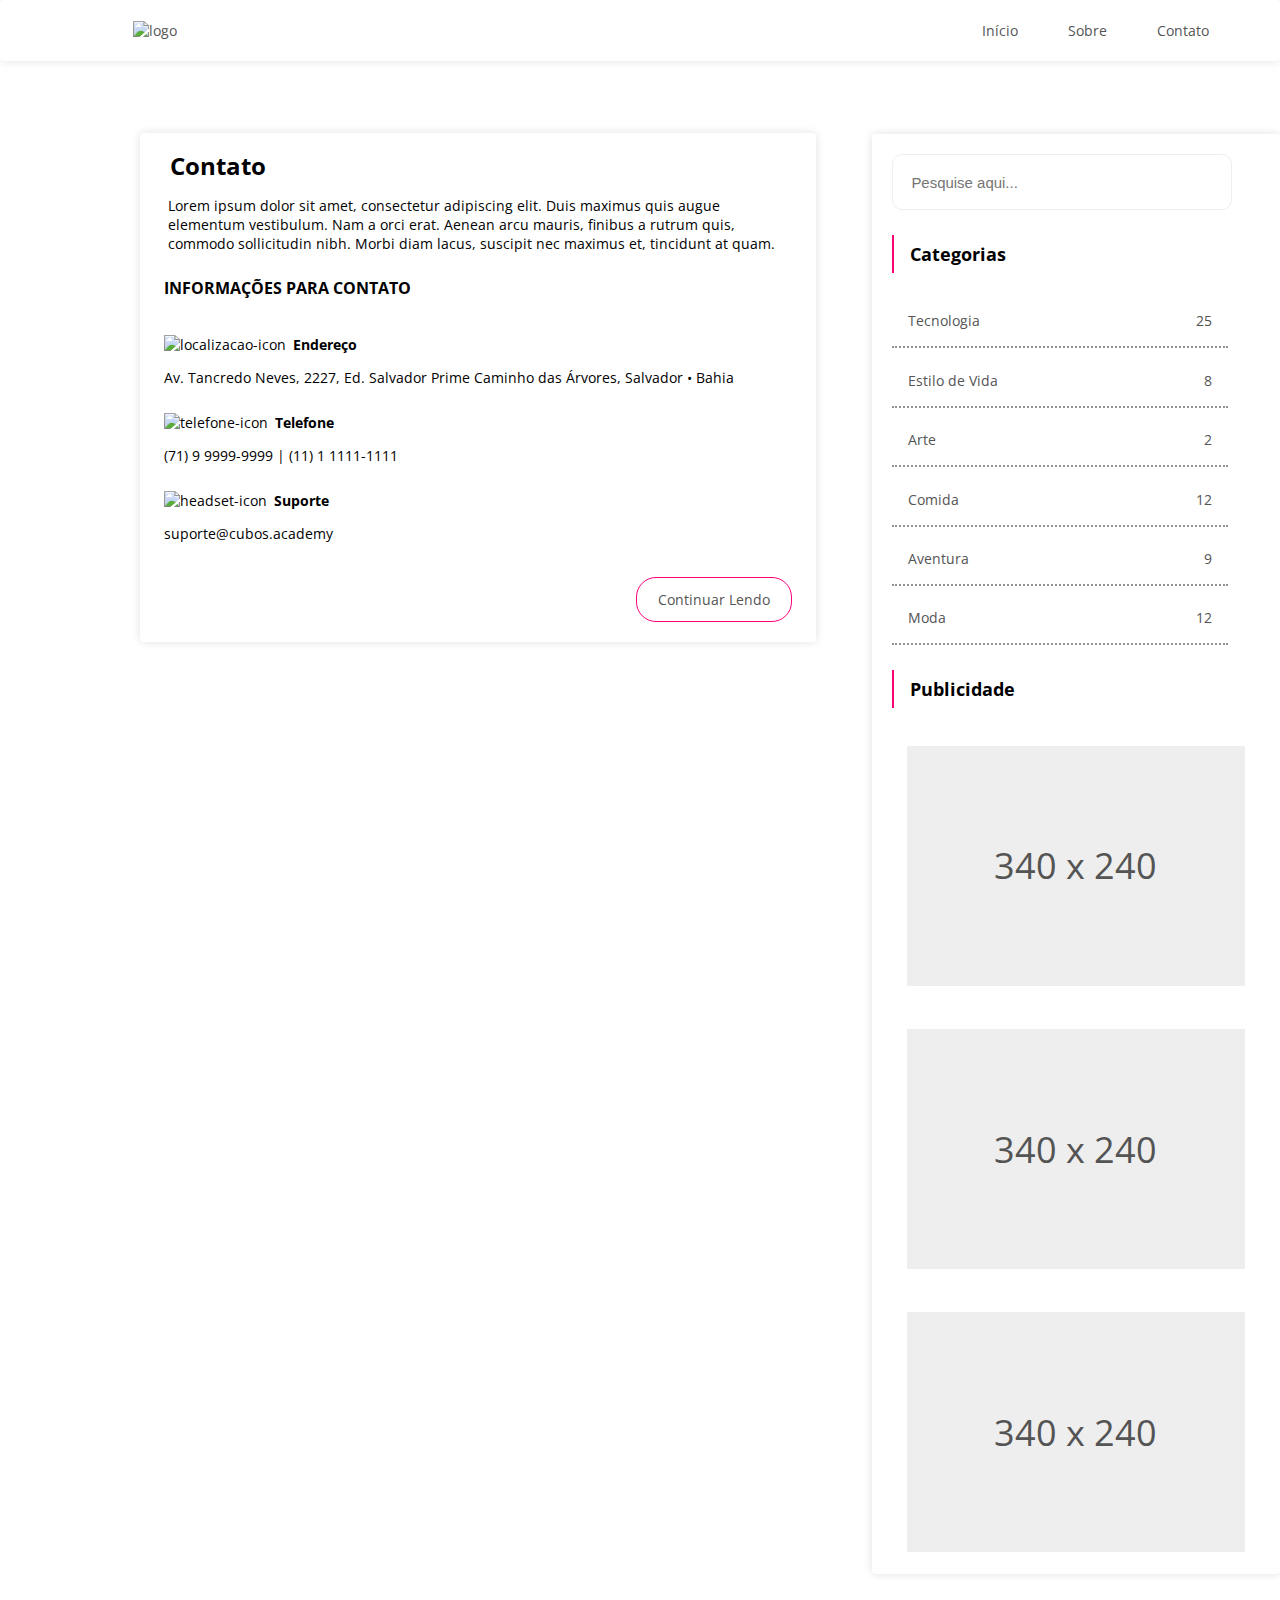
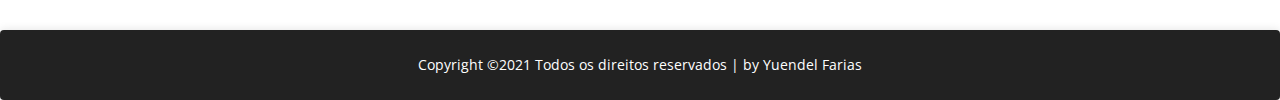
==== contact.html @ f351b8f2 "Desafio 1. Página de comentario + inicio da pagina Sobre" ====
<!DOCTYPE html>
<html lang="pt-BR">

<head>
    <meta charset="UTF-8">
    <link rel="stylesheet" href="style.css">
    <meta name="viewport" content="width=device-width, initial-scale=1.0">
    <link rel="preconnect" href="https://fonts.gstatic.com">
    <link href="https://fonts.googleapis.com/css2?family=Open+Sans:wght@400;700&display=swap" rel="stylesheet">
    <title>Continue lendo, card1 - Yuendel Farias</title>
</head>


<body>
    <div class="container-grid">
        <header class="item">
            <img src="./assets/logo.svg" alt="logo">
            <div class="cabecalho">
                <a href="./index.html"> Início </a>
                <a href="./sobre.html"> Sobre </a>
                <a href="./contact.html">Contato</a>
            </div>
        </header>
        <main>
            <div class="item">
                <div class="contato">
                    <h1>Contato</h1>
                    <p>
                        Lorem ipsum dolor sit amet, consectetur adipiscing elit. Duis maximus quis augue elementum
                        vestibulum.
                        Nam a orci erat. Aenean arcu mauris, finibus a rutrum quis, commodo sollicitudin nibh. Morbi
                        diam
                        lacus,
                        suscipit nec maximus et, tincidunt at quam.
                    </p>

                </div>

                <div class="info-Contatos">
                    <h2>INFORMAÇÕES PARA CONTATO</h2>

                    <div class="icon-contato">
                        <img src="./assets/localizacao.svg" alt="localizacao-icon">
                        <span>Endereço</span>
                    </div>
                    <p>Av. Tancredo Neves, 2227, Ed. Salvador Prime Caminho das Árvores, Salvador • Bahia</p>

                    <div class="icon-contato">
                        <img src="./assets/telefone.svg" alt="telefone-icon">
                        <span>Telefone</span>

                    </div>
                    <p>(71) 9 9999-9999 | (11) 1 1111-1111</p>

                    <div class="icon-contato">
                        <img src="./assets/headset.svg" alt="headset-icon">
                        <span>Suporte</span>
                    </div>
                    <p>suporte@cubos.academy</p>
                </div>

                <div class="main-footer">
                    <div class="button">
                        <a href="./continueReading1.html"> Continuar Lendo </a>
                    </div>
                </div>
            </div>

        </main>

        <div class="menu item">
            <form action="get">
                <input type="text" placeholder="Pesquise aqui..." class="search-field">
            </form>

            <div class="titulo-menu">
                <h1>Categorias</h1>
            </div>
            <a href="">Tecnologia <span> 25 </span></a>
            <a href="">Estilo de Vida <span> 8 </span></a>
            <a href="">Arte <span> 2 </span></a>
            <a href="">Comida <span> 12 </span></a>
            <a href="">Aventura <span> 9 </span></a>
            <a href="">Moda <span> 12 </span></a>

            <div class="titulo-menu">
                <h1>Publicidade</h1>
            </div>
            <div class="publicidade">
                <div class="item-publicidade"> 340 x 240</div>
                <div class="item-publicidade"> 340 x 240</div>
                <div class="item-publicidade"> 340 x 240</div>
            </div>
        </div>

        <footer class="item">
            Copyright ©2021 Todos os direitos reservados | by Yuendel Farias
        </footer>
    </div>






</body>

</html>
---- style.css ----
body {
    background-color: #E5E5E5;
    font-family: 'Open Sans', sans-serif;
    font-size: 0.875rem;
    margin: 0;
    color: #545454;
}

.container-grid {
    background-color: #FFF;
    display: grid;
    grid-template-columns: 2fr 1fr;
    grid-template-rows: auto 1fr auto;
    grid-template-areas: "header header" "content menu" "footer footer";
    gap: 3.5rem;
    min-height: 100vh;
}

header {
    grid-area: header;
    display: flex;
    justify-content: space-between;
    align-items: center;
    padding: 1.3rem;
}

.item {
    box-shadow: 0px 0px 10px rgba(0, 0, 0, 0.12);
    border-radius: 4px;
}

header img {
    margin-left: 7rem;
}

header a {
    text-decoration: none;
    color: inherit;
    margin-right: 3.125rem;
}

header a:hover {
    color: #FE0078;
}

.cabecalho {
    display: flex;
    align-items: center;
}

main {
    grid-area: content;
    margin-left: 8.75rem;
}

main h1 {
    color: black;
    margin-left: 1rem;
    padding-top: 1rem;
    margin-bottom: 0.5rem;
}

main p {
    margin: 0.875rem;
}

main span {
    font-size: 0.75rem;
    margin-left: 1.2rem;
    color: #929292;
}

main img {
    margin-top: 0.75rem;
}

.main-footer {
    display: flex;
    justify-content: flex-end;
    margin: 0.25rem;
}

.button {
    display: flex;
    justify-content: center;
    align-items: center;
    align-content: flex-end;
    border: 1px solid #FE0078;
    border-radius: 1.25rem;
    width: 9.6rem;
    height: 2.688rem;
    margin: 1.25rem;
}

.button:hover {
    background-color: #FE0078;
    color: white;
}

.button a {
    text-decoration: none;
    color: inherit;
}

.menu {
    grid-area: menu;
    display: flex;
    flex-direction: column;
    height: min-content;
    margin-top: 1.1rem;
}

.menu .search-field {
    padding: 1.15rem;
    margin-left: 1.25rem;
    margin-top: 1.25rem;
    border: 1px solid #EEEEEE;
    box-sizing: border-box;
    border-radius: 0.625rem;
    width: 21.25rem;
    height: 3.25;
    font-size: 0.935rem;
}

.menu .search-field:hover {
    border-color: #FE0078;
}

.menu .titulo-menu {
    display: flex;
    align-items: center;
    border-left: 0.045rem solid #FE0078;
    color: black;
    border-width: 0.125rem;
    margin-left: 1.25rem;
    margin-bottom: 1rem;
    margin-top: 1.563rem;
    padding-left: 1rem;
    height: 2.375rem;
}

.menu .titulo-menu h1 {
    font-size: 1.125rem;
}

.menu a {
    display: flex;
    justify-content: space-between;
    text-decoration: none;
    color: inherit;
    border-bottom: 0.125rem #929292 dotted;
    margin-top: 0.4rem;
    margin-left: 1.25rem;
    margin-right: 3.25rem;
    padding: 1rem;
}

.menu a:hover {
    color: #FE0078;
    border-color: #FE0078;
}

.menu .publicidade {
    display: flex;
    flex-direction: column;
    justify-items: center;
    align-items: center;
}

.menu .publicidade .item-publicidade {
    display: flex;
    justify-content: center;
    align-items: center;
    background-color: #EEEEEE;
    margin: 1.35rem;
    width: 21.15rem;
    height: 15rem;
    font-size: 2.25rem;
}

footer {
    grid-area: footer;
    display: flex;
    justify-content: center;
    align-items: center;
    background-color: #222222;
    color: #fff;
    height: 4.375rem;
}

/*Extra Styles of "continueReading"*/

form {
    display: flex;
    flex-direction: column;
}

form h1 {
    font-size: 1.5rem;
    margin-left: 0;
    margin-bottom: 1.438rem;
}

form .comentarioLinha1 {
    display: flex;
    flex-direction: row;
}

form .comentarioLinha1 input {
    width: 22.125rem;
    height: 2.625rem;
    background: #FFFFFF;
    border: 0.063rem solid #EEEEEE;
    box-sizing: border-box;
    border-radius: 0.125rem;
    margin-top: 0.658rem;
    margin-bottom: 1.438rem;
}

form .comentarioLinha1 input:hover {
    border-color: #FE0078;
}

form textarea {
    margin-top: 0.658rem;
    border: 0.063rem solid #EEEEEE;
    box-sizing: border-box;
    border-radius: 0.125rem;
}

form textarea:hover {
    border-color: #FE0078;
}

.comentario-footer {
    width: 100%;
    display: flex;
    justify-content: flex-end;
}

.button-Comentario {
    background-color: #FE0078;
    color: white;
    height: 2.4rem;
    width: 7.36rem;
    margin: 1.25rem;
    margin-right: 0;
}

/*Extra styles of "contact"*/

.contato {
    margin: 0.9rem;
}

.contato h1 {
    font-size: 1.5rem;
}

.contato p {
    font-size: 0.9rem;
    color: #000000;
}

.info-contatos .icon-contato {
    display: flex;
    flex-direction: row;
}

.info-Contatos {
    color: #000000;
}

.info-Contatos h2 {
    font-size: 1rem;
    margin: 1.5rem;
}

.info-Contatos span {
    color: #000000;
    font-weight: 700;
    font-size: 0.9rem;
    margin-left: 0.2rem;
}

.info-Contatos .icon-contato {
    margin-left: 1.5rem;
}

.info-Contatos p {
    margin-left: 1.5rem;
}
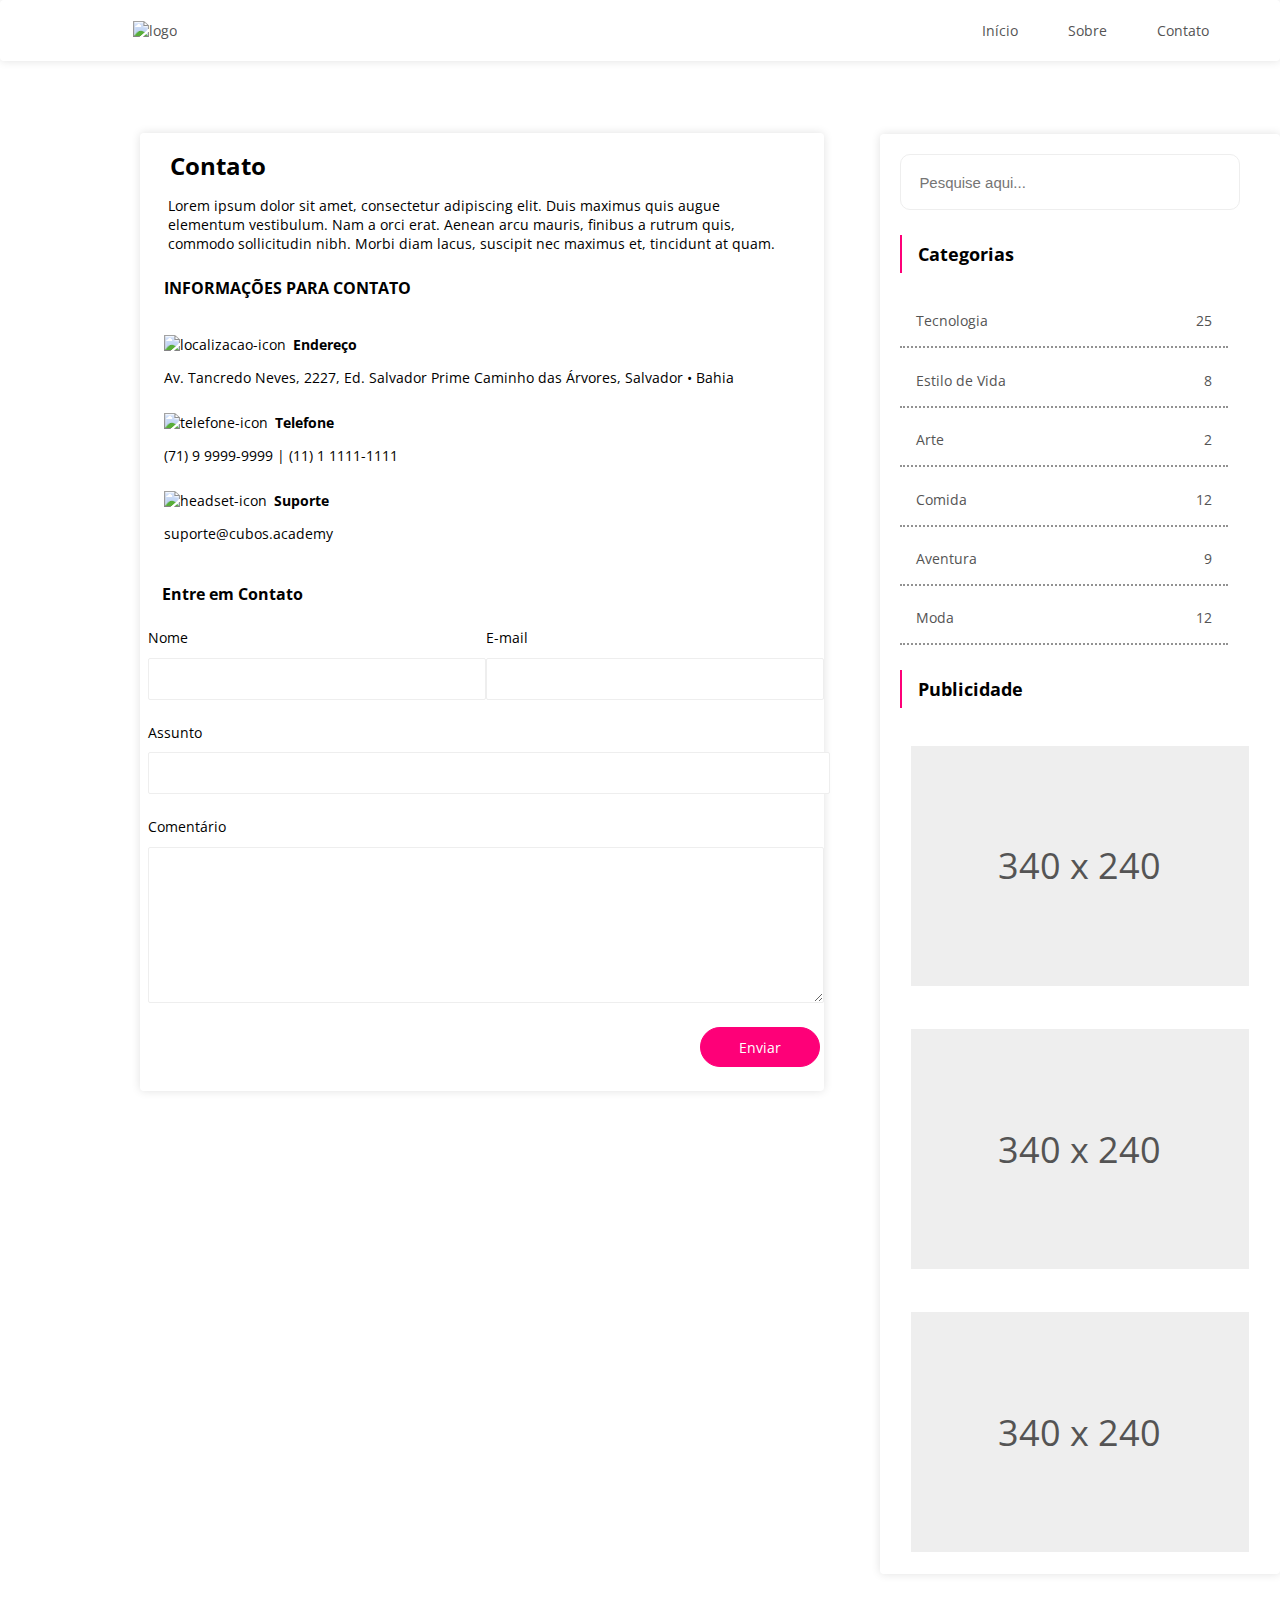
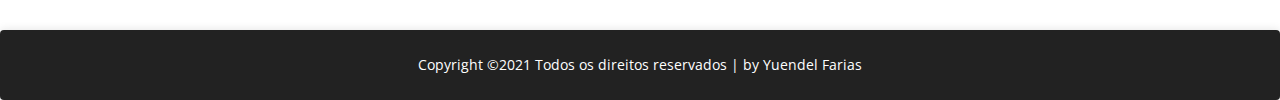
==== commit 4304b570: "Desafio 1, página de continuar lendo e contato concluida. Inicio da página Sobre" ====
--- a/contact.html
+++ b/contact.html
@@ -7,7 +7,7 @@
     <meta name="viewport" content="width=device-width, initial-scale=1.0">
     <link rel="preconnect" href="https://fonts.gstatic.com">
     <link href="https://fonts.googleapis.com/css2?family=Open+Sans:wght@400;700&display=swap" rel="stylesheet">
-    <title>Continue lendo, card1 - Yuendel Farias</title>
+    <title>Contato</title>
 </head>
 
 
@@ -22,7 +22,7 @@
             </div>
         </header>
         <main>
-            <div class="item">
+            <div class="item item-contato">
                 <div class="contato">
                     <h1>Contato</h1>
                     <p>
@@ -58,12 +58,34 @@
                     </div>
                     <p>suporte@cubos.academy</p>
                 </div>
+                <form action="get" class="form-Contato">
 
-                <div class="main-footer">
-                    <div class="button">
-                        <a href="./continueReading1.html"> Continuar Lendo </a>
+                    <h1>Entre em Contato</h1>
+                    <div class="comentarioLinha1">
+                        <label for="lblNome"> Nome
+                            <input type="text" name="txtNome" id="txtNome">
+                        </label>
+
+
+                        <label for="lblEmail"> E-mail
+                            <input type="text" name="txtEmail">
+                        </label>
                     </div>
-                </div>
+
+                    <div class="comentarioLinha2">
+                        <label for="lblAssunto"> Assunto
+                            <input type="text" name="txtAssunto">
+                        </label>
+                    </div>
+
+                    <label for="lblComentario"> Comentário </label>
+                    <textarea name="txtaComentario" id="txtaComentario" cols="30" rows="10"></textarea>
+
+                    <div class="main-footer">
+                        <div class="button button-Comentario">
+                            <a href="./index.html"> Enviar </a>
+                        </div>
+                    </div>
             </div>
 
         </main>
--- a/style.css
+++ b/style.css
@@ -190,9 +190,25 @@
 
 /*Extra Styles of "continueReading"*/
 
+.card-Completo * {
+    color: #000000;
+}
+
+.card-Completo {
+    padding-bottom: 1.525rem;
+}
+
+.card-Completo span {
+    font-size: 0.75rem;
+    margin-left: 1.2rem;
+    color: #929292;
+}
+
 form {
     display: flex;
     flex-direction: column;
+    color: #000000;
+    font-weight: 400;
 }
 
 form h1 {
@@ -207,7 +223,7 @@
 }
 
 form .comentarioLinha1 input {
-    width: 22.125rem;
+    width: 21.125rem;
     height: 2.625rem;
     background: #FFFFFF;
     border: 0.063rem solid #EEEEEE;
@@ -289,4 +305,34 @@
 
 .info-Contatos p {
     margin-left: 1.5rem;
+}
+
+.item-contato form {
+    margin-left: 0.5rem;
+}
+
+.comentarioLinha2 {
+    display: flex;
+    flex-direction: row;
+    width: 22rem;
+}
+
+.comentarioLinha2 input {
+    width: 42.625rem;
+    height: 2.625rem;
+    background: #FFFFFF;
+    border: 0.063rem solid #EEEEEE;
+    box-sizing: border-box;
+    border-radius: 0.125rem;
+    margin-top: 0.658rem;
+    margin-bottom: 1.438rem;
+}
+
+form .comentarioLinha2 input:hover {
+    border-color: #FE0078;
+}
+
+.form-Contato h1 {
+    font-size: 1rem;
+    margin-left: 0.9rem;
 }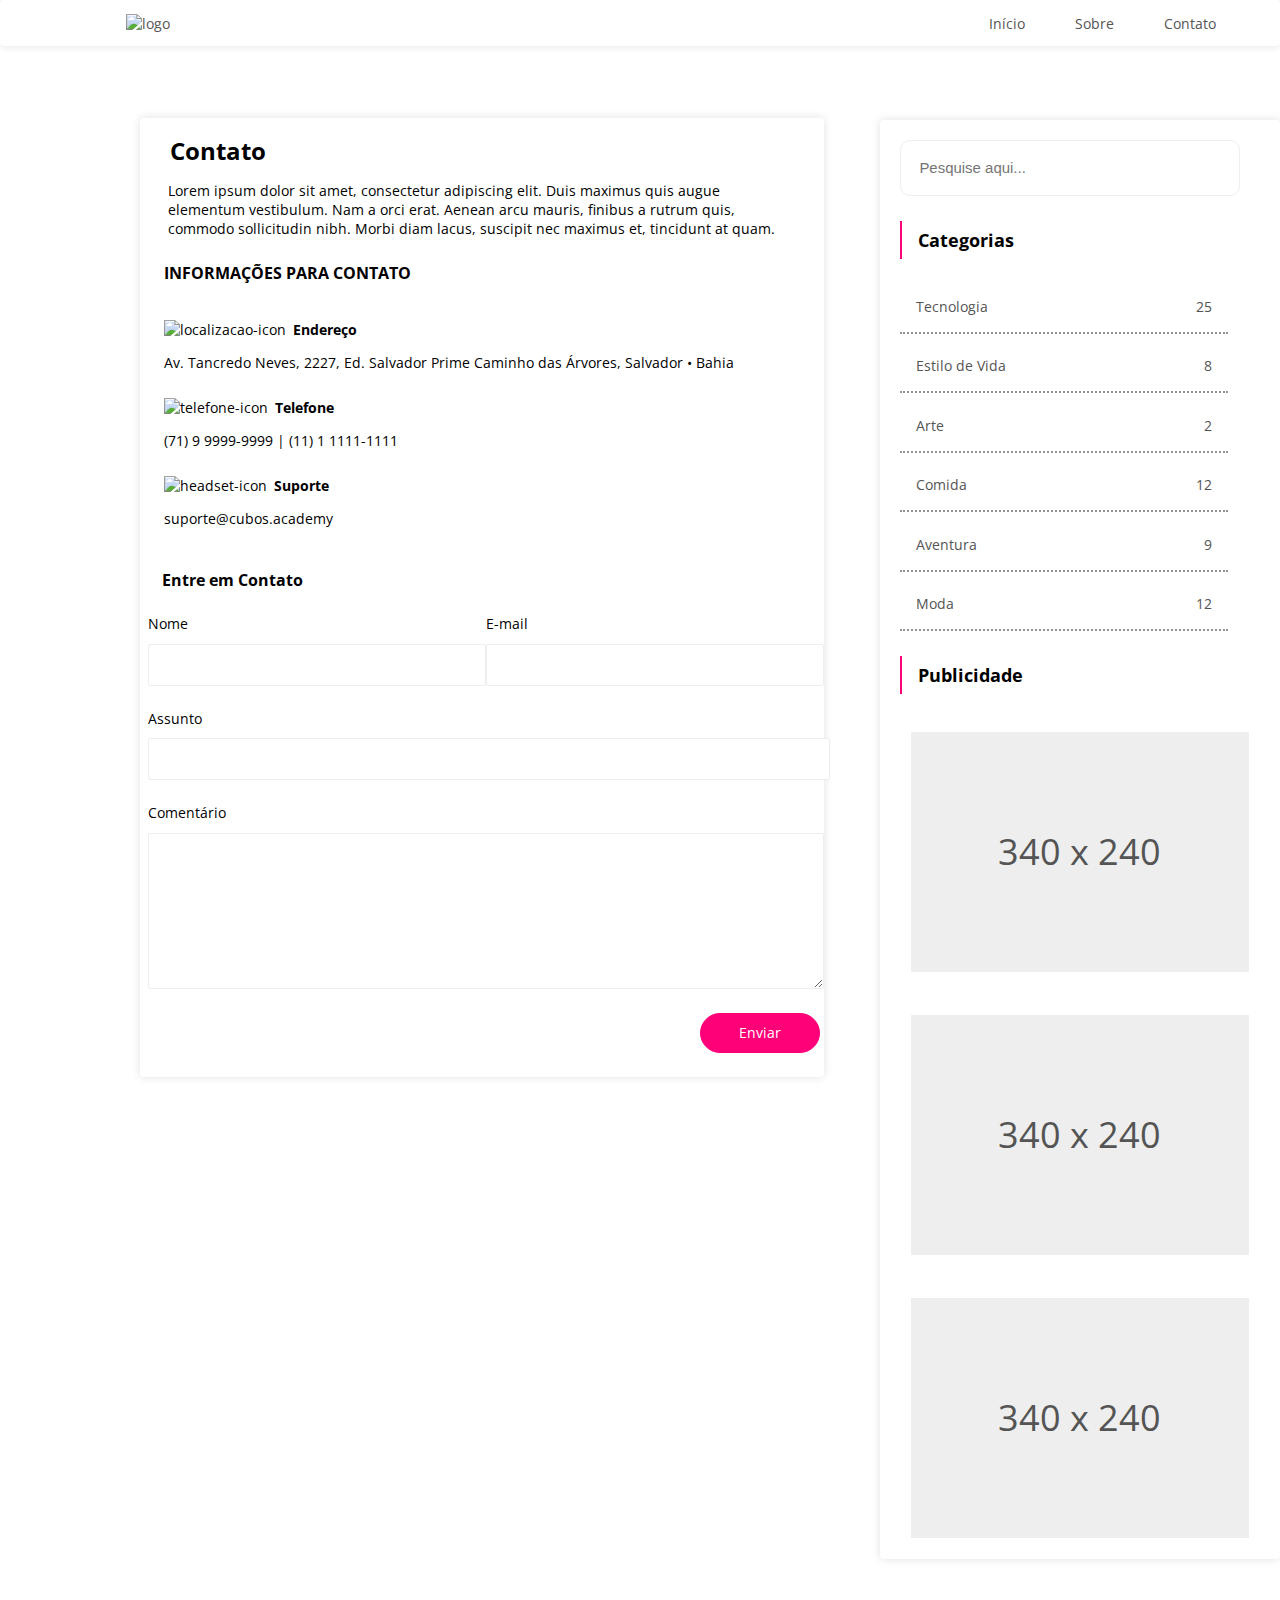
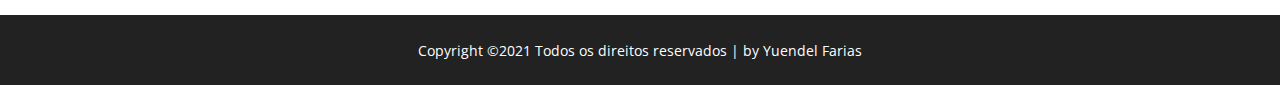
==== commit 45fd8c3d: "Completo" ====
--- a/contact.html
+++ b/contact.html
@@ -115,7 +115,7 @@
             </div>
         </div>
 
-        <footer class="item">
+        <footer>
             Copyright ©2021 Todos os direitos reservados | by Yuendel Farias
         </footer>
     </div>
--- a/style.css
+++ b/style.css
@@ -21,7 +21,7 @@
     display: flex;
     justify-content: space-between;
     align-items: center;
-    padding: 1.3rem;
+    padding: 0.85rem;
 }
 
 .item {
@@ -90,6 +90,8 @@
     width: 9.6rem;
     height: 2.688rem;
     margin: 1.25rem;
+    transition-property: background-color;
+    transition-duration: 1s;
 }
 
 .button:hover {
@@ -261,6 +263,14 @@
     width: 7.36rem;
     margin: 1.25rem;
     margin-right: 0;
+    transition-property: background-color;
+    transition-duration: 1s;
+}
+
+.button-Comentario:hover {
+    background-color: #EEEEEE;
+    border-color: #FE0078;
+    color: #000000;
 }
 
 /*Extra styles of "contact"*/
@@ -335,4 +345,18 @@
 .form-Contato h1 {
     font-size: 1rem;
     margin-left: 0.9rem;
+}
+
+/*Extra styles of "sobre"*/
+
+.card-Sobre {
+    display: flex;
+    flex-direction: column;
+    justify-content: center;
+    align-items: center;
+    margin-left: 15rem;
+}
+
+.card-Sobre p {
+    text-align: center;
 }